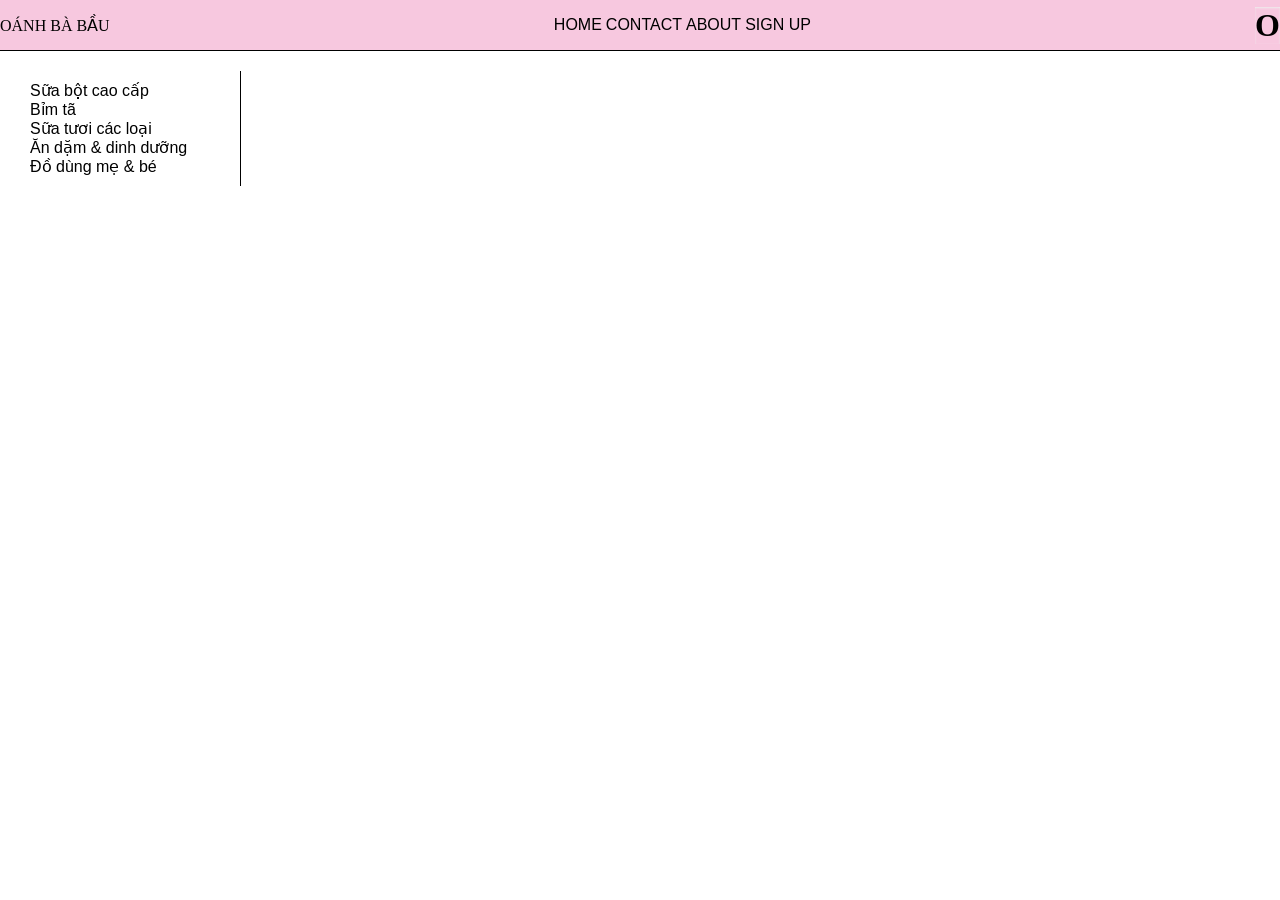
==== indexSider.html @ 3601e5f9 "them menu" ====
<!DOCTYPE html>
<html lang="en">
<head>
    <meta charset="UTF-8">
    <title>Title</title>
    <link rel="stylesheet" href="style.css">

</head>
<body>


    <div class="menu">
        <div class="logo">OÁNH BÀ BẦU</div>
        <div class>
            <ul class="menubar">
                <li class="menubar_item">HOME</li>
                <li class="menubar_item">CONTACT</li>
                <li class="menubar_item">ABOUT</li>
                <li class="menubar_item">SIGN UP</li>
            </ul>
        </div>

        <div id="menubar_search">
            <form id="cmm" action="" method="get" role="search"></form>
            <h1>O</h1>
        </div>
    </div>
    <div>
        <ul class="sidebar">
            <li class="sidebar_item">Sữa bột cao cấp</li>
            <li class="sidebar_item">Bỉm tã</li>
            <li class="sidebar_item">Sữa tươi các loại</li>
            <li class="sidebar_item">Ăn dặm & dinh dưỡng</li>
            <li class="sidebar_item">Đồ dùng mẹ & bé</li>
        </ul>

    </div>


</body>
</html>
---- style.css ----
body{
    margin: 0;
    padding: 0;
    background-color: white;
}
li{
   list-style: none;
   font-family: Arial, Helvetica, sans-serif;
}
.menubar{
    padding: 0;
    margin: 0;
    float: right;
}
.menu{
    background: #f7c8df;
    margin: 0;
    height: 50px;
    float-wrap: wrap;
    border-bottom: 1px solid black;
    display: flex;
    justify-content: space-between;
    align-items: center;
}

div .menu .menubar .menubar_item{
    float: right ;
}
.menu .logo{
    float: left;
}
div .sidebar{
    border-right: 1px solid black;
    float: left;
    width: 200px;
    padding: 10px;
    margin: 20px;
}
.menubar_item{
    display: inline-block;
}
#menubar_search h1{
    margin: 0;
}

div #menubar_search{
    position: relative;
    box-shadow: inset 0 1px 2px #eeeeee;
}
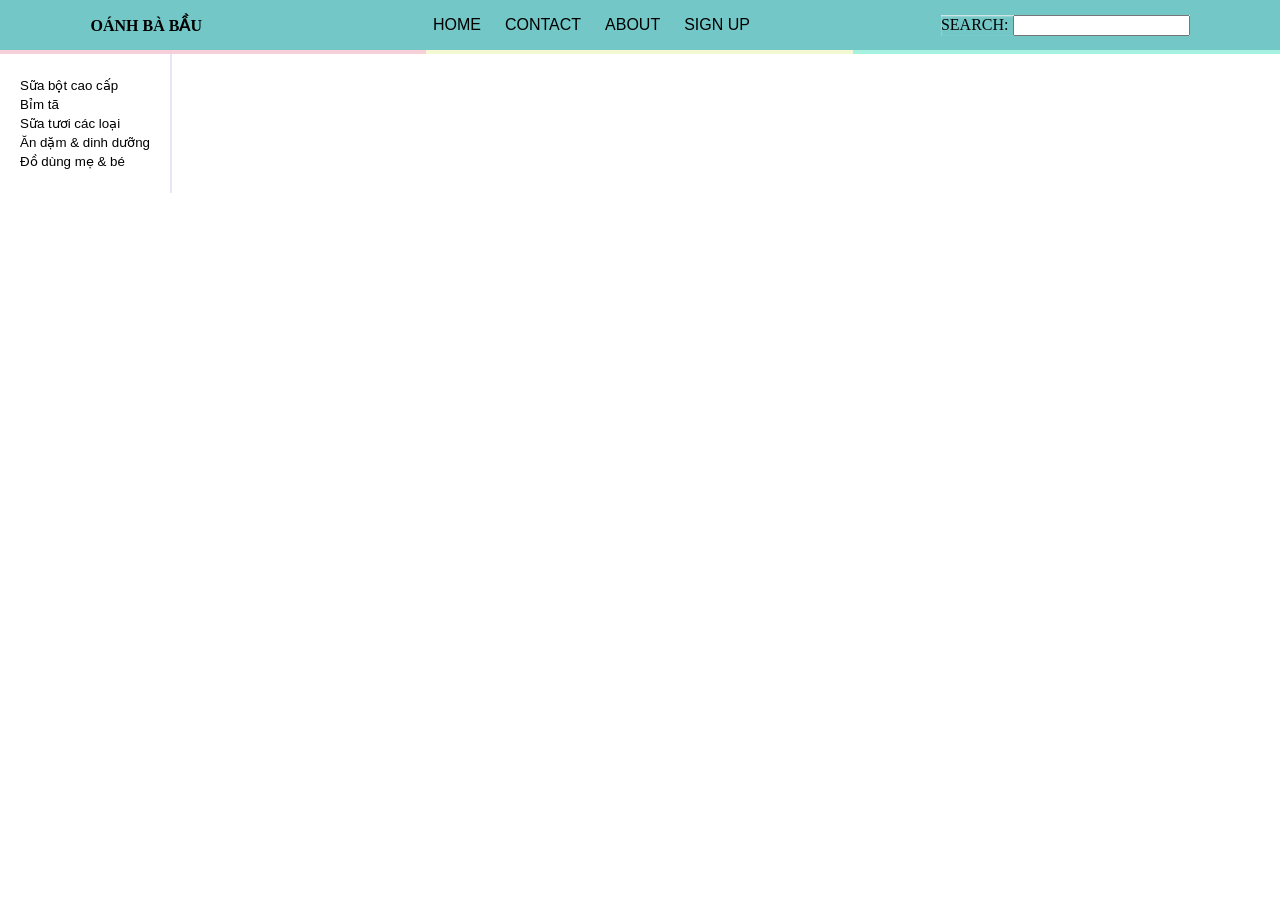
==== commit 93935044: "thêm ô tìm kiếm kiếm trên menubar và chỉnh hover" ====
--- a/indexSider.html
+++ b/indexSider.html
@@ -21,8 +21,14 @@
         </div>
 
         <div id="menubar_search">
-            <form id="cmm" action="" method="get" role="search"></form>
-            <h1>O</h1>
+            <form id="search" action="" method="get" role="search">
+                <label for="search_input">
+                    SEARCH:
+                </label>
+                <input type="text" name="search" id="search_input">
+            </form>
+
+
         </div>
     </div>
     <div>
--- a/style.css
+++ b/style.css
@@ -5,46 +5,94 @@
 }
 li{
    list-style: none;
-   font-family: Arial, Helvetica, sans-serif;
+   font-family: Tahoma, Arial, sans-serif;
 }
 .menubar{
-    padding: 0;
-    margin: 0;
+    margin: auto;
     float: right;
+    display: block;
+    justify-content: space-between;
+    height: 50px;
+    align-content: center;
 }
 .menu{
-    background: #f7c8df;
+    background: #73c7c7;
     margin: 0;
     height: 50px;
     float-wrap: wrap;
-    border-bottom: 1px solid black;
     display: flex;
-    justify-content: space-between;
+    justify-content: space-around;
     align-items: center;
+    border-bottom: 4px solid transparent;
+    border-image-source: linear-gradient(
+            to right, /* Red section */
+            #f7cfd8 0%,
+            #f7cfd8 33.3%,
+                /* Blue section */
+            #f4f8d3 33.3%,
+            #f4f8d3 66.6%,
+                /* Green section */
+            #a6f1e0 66.6%,
+            #a6f1e0 100%
+    );
+    border-image-slice: 1;
 }
 
-div .menu .menubar .menubar_item{
-    float: right ;
+.menu .menubar .menubar_item{
+    margin: auto;
+    padding: 0 10px;
+    height: 50px;
+    align-content: center;
+}
+.menu .menubar .menubar_item:hover{
+    background: #bfecff;
+    cursor: pointer;
 }
 .menu .logo{
     float: left;
+    font-weight: 800;
+
 }
-div .sidebar{
-    border-right: 1px solid black;
+.sidebar{
+    border-right: 2px solid lavender;
     float: left;
-    width: 200px;
-    padding: 10px;
+    width: auto;
+    padding: 20px;
     margin: 20px;
+    margin-top: auto;
+    margin-left: auto;
+    background-color: white;
+    align-content: space-between;
 }
+.sidebar_item{
+    font-size: smaller;
+    width: auto;
+    margin:4px 0px;
+}
+.sidebar .sidebar_item:hover{
+    border-bottom: 2px solid transparent;
+    border-image-source: linear-gradient(
+            to right, /* Red section */
+            #f7cfd8 0%,
+            #f7cfd8 33.3%,
+                /* Blue section */
+            #f4f8d3 33.3%,
+            #f4f8d3 66.6%,
+                /* Green section */
+            #a6f1e0 66.6%,
+            #a6f1e0 100%
+    );
+    border-image-slice: 1;
+}
+
 .menubar_item{
     display: inline-block;
 }
-#menubar_search h1{
-    margin: 0;
-}
+
 
 div #menubar_search{
     position: relative;
     box-shadow: inset 0 1px 2px #eeeeee;
+
 }
 
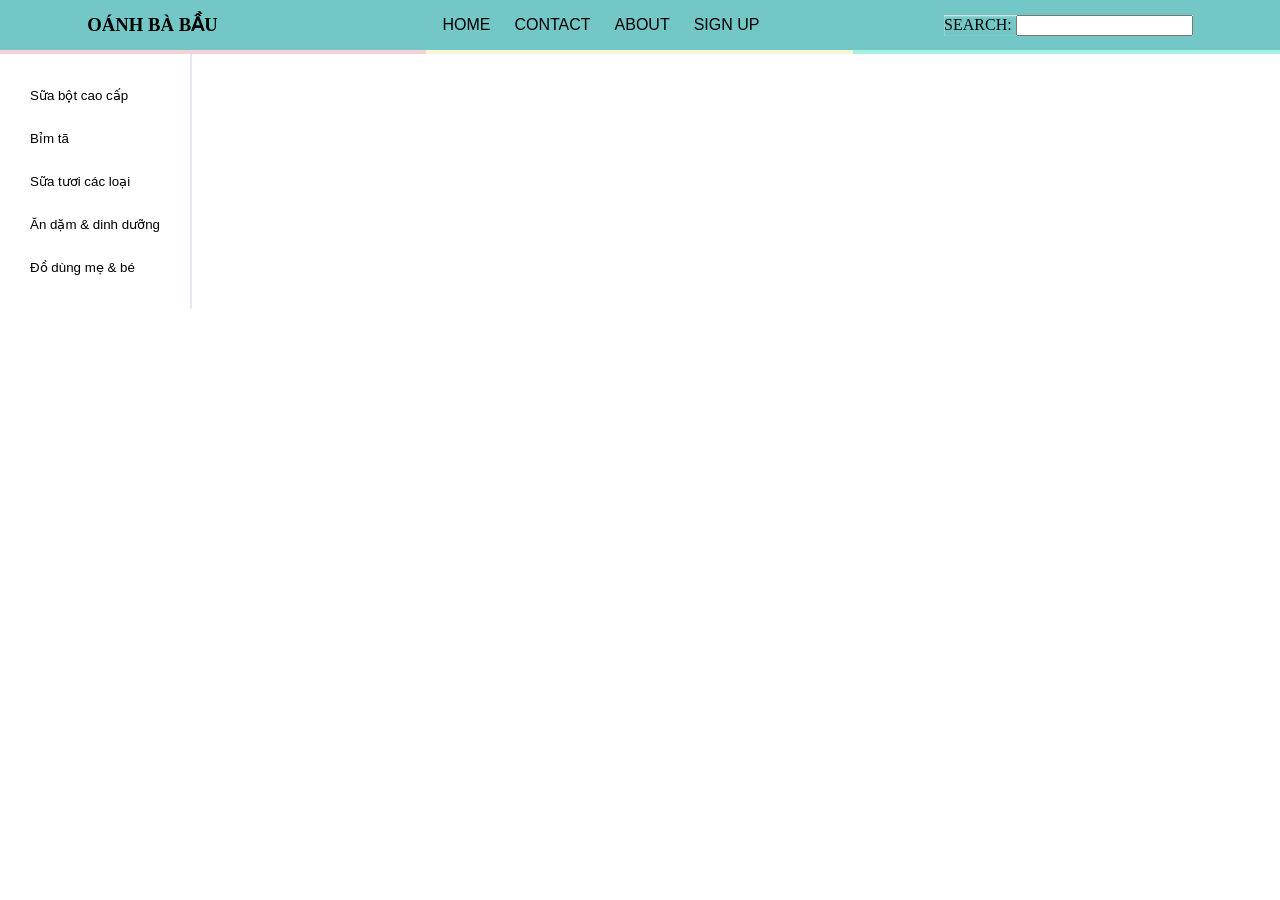
==== commit 5e62bb95: "test chức năng branch và chỉnh logo" ====
--- a/indexSider.html
+++ b/indexSider.html
@@ -10,7 +10,7 @@
 
 
     <div class="menu">
-        <div class="logo">OÁNH BÀ BẦU</div>
+        <div class="logo"><h3>OÁNH BÀ BẦU</h3></div>
         <div class>
             <ul class="menubar">
                 <li class="menubar_item">HOME</li>
--- a/style.css
+++ b/style.css
@@ -51,25 +51,29 @@
 .menu .logo{
     float: left;
     font-weight: 800;
-
+}
+.menu .logo:hover {
+    cursor: pointer;
 }
 .sidebar{
     border-right: 2px solid lavender;
     float: left;
     width: auto;
     padding: 20px;
-    margin: 20px;
     margin-top: auto;
     margin-left: auto;
     background-color: white;
     align-content: space-between;
+    display: grid;
 }
 .sidebar_item{
     font-size: smaller;
     width: auto;
-    margin:4px 0px;
+    margin:4px 0;
+    padding: 10px;
 }
 .sidebar .sidebar_item:hover{
+    cursor: pointer;
     border-bottom: 2px solid transparent;
     border-image-source: linear-gradient(
             to right, /* Red section */
